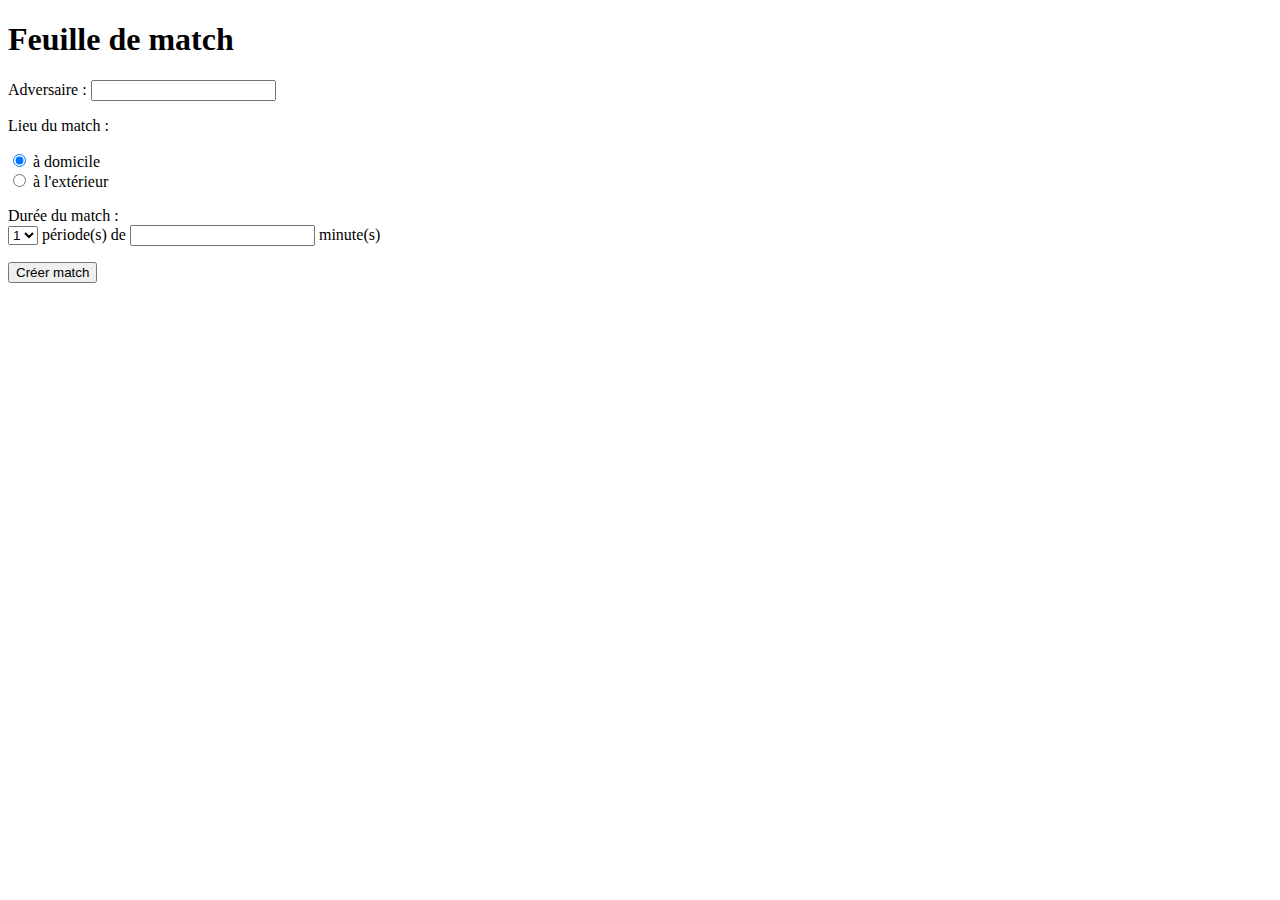
==== html/index.htm @ ff38e3c6 "Init" ====
<!doctype html>
<html>

<head>
    <meta charset="utf-8">
    <link rel="stylesheet" href="../css/style.css">
    <link rel="stylesheet" href="https://use.fontawesome.com/releases/v5.8.1/css/all.css" integrity="sha384-50oBUHEmvpQ+1lW4y57PTFmhCaXp0ML5d60M1M7uH2+nqUivzIebhndOJK28anvf" crossorigin="anonymous">
    <title>Feuille de match</title>
</head>

<body>
    <h1>Feuille de match</h1>
    <div id="formulaire">
        <p>
            <label for="av">Adversaire :</label>
            <input type="text" name="adv" id="adv" required>
        </p>
        <p>
            <p>Lieu du match :</p>
            <div>
                <input type="radio" id="lieu" name="lieu" value="home" checked>
                <label for="home">à domicile</label>
            </div>

            <div>
                <input type="radio" id="lieu" name="lieu" value="away">
                <label for="away">à l'extérieur</label>
            </div>
        </p>
        <p>
            Durée du match :<br />
            <select name="nb_periode" id="nb_periode">
                <option value="1">1</option>
                <option value="2">2</option>
                <option value="3">3</option>
                <option value="4">4</option>
            </select>
            période(s) de
            <input type="number" id="tps_periode" name="tps_periode"> minute(s)
        </p>
        <p>
            <input type="submit" id="button" value="Créer match">
        </p>
    </div>
    <!-- Les nouveaux éléments sont ajoutés dans cette balise -->
    <div id="container">
        <div id="team">
            <div id="team_home">
                <div id="logo_team_home"></div>
                <div id="name_team_home" class="team_name"></div>
                <div id="score_team_home" class="score">0</div>
            </div>
            <div id="team_minus" class="minus"><i class="fas fa-minus"></i></div>
            <div id="team_away">
                <div id="logo_team_away"></div>
                <div id="name_team_away"  class="team_name"></div>
                <div id="score_team_away" class="score">0</div>
            </div>
        </div>
        <div id="chrono" class="border">
        </div>
        <div id="data">
            <div id="shoot" class="data_case">
                <div id="shoot_title" class="title_flex"><span></span><span>Tirs</span><span></span></div>
                <div id="shoot_data" class="data_flex"><span id="data_shoot">0</span></div>
            </div>

            <div id="shoot_on_target" class="data_case">
                <div id="shoot_on_target_title" class="title_flex"><i class="far fa-minus-square data_btn" id="shoot_on_target_btn_min"></i><span class="data_txt">Tirs cadrés</span><i class="far fa-plus-square data_btn" id="shoot_on_target_btn_pls"></i></div>
                <div id="shoot_on_target_data" class="data_flex"><span id="data_shoot_on_target">0</span>&nbsp;-&nbsp;<span id="datapercent_shoot_on_target">0%</span></div>
            </div>

            <div id="shoot_miss" class="data_case">
                <div id="shoot_miss_title" class="title_flex"><i class="far fa-minus-square data_btn" id="shoot_miss_btn_min"></i><span class="data_txt">Tirs non cadrés</span><i class="far fa-plus-square data_btn" id="shoot_miss_btn_pls"></i></div>
                <div id="shoot_miss_data" class="data_flex"><span id="data_shoot_miss">0</span>&nbsp;-&nbsp;<span id="datapercent_shoot_miss">0%</span></div>
            </div>            
            
            <div id="pass" class="data_case">
                <div id="pass_title" class="title_flex"><span></span><span class="data_txt">Passes</span><span></span></div>
                <div id="pass_data" class="data_flex"><span>0</span></div>
            </div>

            <div id="pass_ok" class="data_case">
                <div id="pass_ok_title" class="title_flex"><i class="far fa-minus-square data_btn" id="pass_ok_btn_min"></i><span class="data_txt">Passes réussies</span><i class="far fa-plus-square data_btn" id="pass_ok_btn_pls"></i></div>
                <div id="pass_ok_data" class="data_flex"><span>0</span>&nbsp;-&nbsp;<span>0%</span></div>
            </div>

            <div id="pass_nok" class="data_case">
                <div id="pass_nok_title" class="title_flex"><i class="far fa-minus-square data_btn" id="pass_nok_btn_min"></i><span class="data_txt">Passes ratées</span><i class="far fa-plus-square data_btn" id="pass_nok_btn_pls"></i></div>
                <div id="pass_nok_data" class="data_flex"><span>0</span>&nbsp;-&nbsp;<span>0%</span></div>
            </div>

            <div id="lose_ball" class="data_case">
                <div id="lose_ball_title" class="title_flex"><i class="far fa-minus-square data_btn" id="lose_ball_btn_min"></i><span class="data_txt">Duels perdus</span><i class="far fa-plus-square data_btn" id="lose_ball_btn_pls"></i></div>
                <div id="lose_ball_data" class="data_flex"><span id="data_lose_ball">0</span></div>
            </div>

            <div id="win_ball" class="data_case">
                <div id="win_ball_title" class="title_flex"><i class="far fa-minus-square data_btn" id="win_ball_btn_min"></i><span class="data_txt">Duels gagnés</span><i class="far fa-plus-square data_btn" id="win_ball_btn_pls"></i></div>
                <div id="win_ball_data" class="data_flex"><span id="data_win_ball">0</span></div>
            </div>

            <div id="corner" class="data_case">
                <div id="corner_title" class="title_flex"><i class="far fa-minus-square data_btn" id="corner_btn_min"></i><span class="data_txt">Corners</span><i class="far fa-plus-square data_btn" id="corner_btn_pls"></i></div>
                <div id="corner_data" class="data_flex"><span id="data_corner" >0</span></div>
            </div>

            <div id="throw_in" class="data_case">
                <div id="throw_in_title" class="title_flex"><i class="far fa-minus-square data_btn" id="throw_in_btn_min"></i><span class="data_txt">Touches</span><i class="far fa-plus-square data_btn" id="throw_in_btn_pls"></i></div>
                <div id="throw_in_data" class="data_flex"><span id="data_throw_in">0</span></div>
            </div>
        </div>
    </div>
    <script src="../js/fdm.js"></script>
</body>

</html>
---- css/style.css ----
#container {
    display: none;
    flex-direction: column;
    align-items: center;
}


#data {
    display: flex;
    flex-direction: column;
    align-items: center;
    width: 80%;
}

#team {
    display: flex;
    justify-content: space-around;
    width: 50%;
}

.title_flex {
    border: 1px solid black;
    display: flex;
    justify-content: space-between;
}

.data_flex {
    display: flex;
    flex-direction: row;
    justify-content: center;
}

.data_case {
    width: 35%;
    font-size: 2em;
}


#team_home{
   
}

.logo_team{
    display: block;
    width : 150px;
    height: 150px;
}

.border{
    border: 1px solid black;
}

.team_name{
    font-size : 2em;
    text-align: center;
}

.score{
    font-size: 5em;
    text-align: center;
}

.minus{
    font-size: 4.6em;
    text-align: center;
    display: flex;
    flex-direction: column;
    justify-content: flex-end;
}

#chrono{
    height: 30px;
    width: 100%;
}
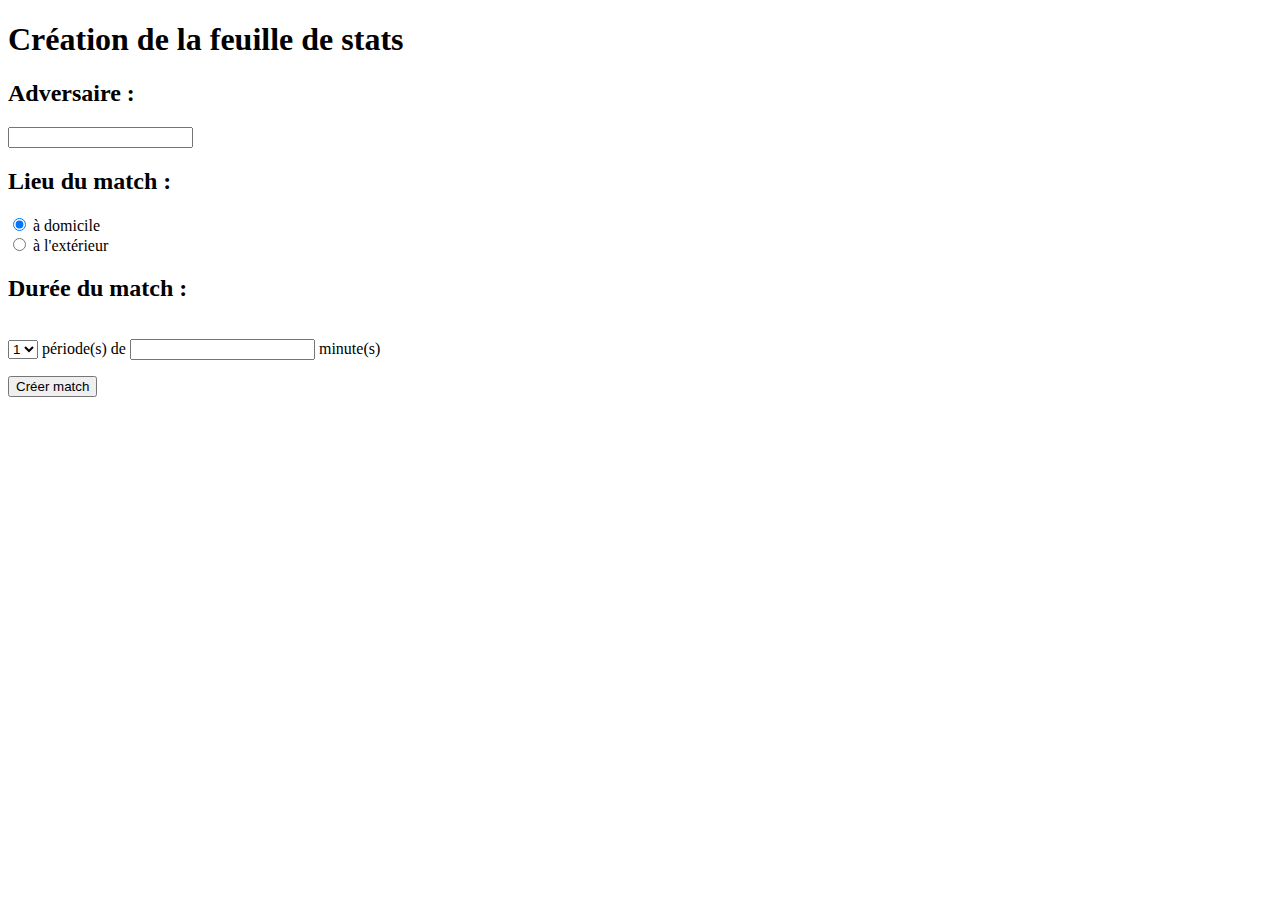
==== commit 92b7be69: "Mise en forme / Création CSS mobile et tablet" ====
--- a/html/index.htm
+++ b/html/index.htm
@@ -4,110 +4,114 @@
 <head>
     <meta charset="utf-8">
     <link rel="stylesheet" href="../css/style.css">
+    <link rel="stylesheet" media="screen and (max-width: 1024px) and (min-width: 414px)" href="../css/style_tablet.css" />
+    <link rel="stylesheet" media="screen and (max-width: 414px)" href="../css/style_mobile.css" />
     <link rel="stylesheet" href="https://use.fontawesome.com/releases/v5.8.1/css/all.css" integrity="sha384-50oBUHEmvpQ+1lW4y57PTFmhCaXp0ML5d60M1M7uH2+nqUivzIebhndOJK28anvf" crossorigin="anonymous">
     <title>Feuille de match</title>
 </head>
 
 <body>
-    <h1>Feuille de match</h1>
-    <div id="formulaire">
-        <p>
-            <label for="av">Adversaire :</label>
-            <input type="text" name="adv" id="adv" required>
-        </p>
-        <p>
-            <p>Lieu du match :</p>
-            <div>
-                <input type="radio" id="lieu" name="lieu" value="home" checked>
-                <label for="home">à domicile</label>
+    <div id="blocpage">
+        <div id="formulaire">
+            <h1>Création de la feuille de stats</h1>
+            <p>
+                <label for="av"><h2>Adversaire :</h2></label>
+                <input type="text" name="adv" id="adv" required>
+            </p>
+            <p>
+                <p><h2>Lieu du match :</h2></p>
+                <div>
+                    <input type="radio" id="lieu" name="lieu" value="home" checked>
+                    <label for="home">à domicile</label>
+                </div>
+
+                <div>
+                    <input type="radio" id="lieu" name="lieu" value="away">
+                    <label for="away">à l'extérieur</label>
+                </div>
+            </p>
+            <p>
+    <h2>Durée du match :</h2><br />
+                <select name="nb_periode" id="nb_periode">
+                    <option value="1">1</option>
+                    <option value="2">2</option>
+                    <option value="3">3</option>
+                    <option value="4">4</option>
+                </select>
+                période(s) de
+                <input type="number" id="tps_periode" name="tps_periode"> minute(s)
+            </p>
+            <p>
+                <input type="submit" id="button" value="Créer match">
+            </p>
+        </div>
+        <!-- Les nouveaux éléments sont ajoutés dans cette balise -->
+        <div id="container">
+            <div id="team">
+                <div id="team_home">
+                    <div id="logo_team_home"></div>
+                    <div id="name_team_home" class="team_name"></div>
+                    <div id="score_team_home" class="score">0</div>
+                </div>
+                <div id="team_minus" class="minus"><i class="fas fa-minus"></i></div>
+                <div id="team_away">
+                    <div id="logo_team_away"></div>
+                    <div id="name_team_away" class="team_name"></div>
+                    <div id="score_team_away" class="score">0</div>
+                </div>
             </div>
+            <div id="chrono" class="border">
+            </div>
+            <div id="data">
+                <div id="shoot" class="data_case">
+                    <div id="shoot_title" class="title_flex"><span></span><span  class="data_txt">Tirs</span><span></span></div>
+                    <div id="shoot_data" class="data_flex"><span id="data_shoot">0</span></div>
+                </div>
 
-            <div>
-                <input type="radio" id="lieu" name="lieu" value="away">
-                <label for="away">à l'extérieur</label>
-            </div>
-        </p>
-        <p>
-            Durée du match :<br />
-            <select name="nb_periode" id="nb_periode">
-                <option value="1">1</option>
-                <option value="2">2</option>
-                <option value="3">3</option>
-                <option value="4">4</option>
-            </select>
-            période(s) de
-            <input type="number" id="tps_periode" name="tps_periode"> minute(s)
-        </p>
-        <p>
-            <input type="submit" id="button" value="Créer match">
-        </p>
-    </div>
-    <!-- Les nouveaux éléments sont ajoutés dans cette balise -->
-    <div id="container">
-        <div id="team">
-            <div id="team_home">
-                <div id="logo_team_home"></div>
-                <div id="name_team_home" class="team_name"></div>
-                <div id="score_team_home" class="score">0</div>
-            </div>
-            <div id="team_minus" class="minus"><i class="fas fa-minus"></i></div>
-            <div id="team_away">
-                <div id="logo_team_away"></div>
-                <div id="name_team_away"  class="team_name"></div>
-                <div id="score_team_away" class="score">0</div>
-            </div>
-        </div>
-        <div id="chrono" class="border">
-        </div>
-        <div id="data">
-            <div id="shoot" class="data_case">
-                <div id="shoot_title" class="title_flex"><span></span><span>Tirs</span><span></span></div>
-                <div id="shoot_data" class="data_flex"><span id="data_shoot">0</span></div>
-            </div>
+                <div id="shoot_on_target" class="data_case">
+                    <div id="shoot_on_target_title" class="title_flex"><i class="far fa-minus-square data_btn" id="shoot_on_target_btn_min"></i><span class="data_txt">Tirs cadrés</span><i class="far fa-plus-square data_btn" id="shoot_on_target_btn_pls"></i></div>
+                    <div id="shoot_on_target_data" class="data_flex"><span id="data_shoot_on_target">0</span>&nbsp;-&nbsp;<span id="datapercent_shoot_on_target">0%</span></div>
+                </div>
 
-            <div id="shoot_on_target" class="data_case">
-                <div id="shoot_on_target_title" class="title_flex"><i class="far fa-minus-square data_btn" id="shoot_on_target_btn_min"></i><span class="data_txt">Tirs cadrés</span><i class="far fa-plus-square data_btn" id="shoot_on_target_btn_pls"></i></div>
-                <div id="shoot_on_target_data" class="data_flex"><span id="data_shoot_on_target">0</span>&nbsp;-&nbsp;<span id="datapercent_shoot_on_target">0%</span></div>
-            </div>
+                <div id="shoot_miss" class="data_case">
+                    <div id="shoot_miss_title" class="title_flex"><i class="far fa-minus-square data_btn" id="shoot_miss_btn_min"></i><span class="data_txt">Tirs non cadrés</span><i class="far fa-plus-square data_btn" id="shoot_miss_btn_pls"></i></div>
+                    <div id="shoot_miss_data" class="data_flex"><span id="data_shoot_miss">0</span>&nbsp;-&nbsp;<span id="datapercent_shoot_miss">0%</span></div>
+                </div>
 
-            <div id="shoot_miss" class="data_case">
-                <div id="shoot_miss_title" class="title_flex"><i class="far fa-minus-square data_btn" id="shoot_miss_btn_min"></i><span class="data_txt">Tirs non cadrés</span><i class="far fa-plus-square data_btn" id="shoot_miss_btn_pls"></i></div>
-                <div id="shoot_miss_data" class="data_flex"><span id="data_shoot_miss">0</span>&nbsp;-&nbsp;<span id="datapercent_shoot_miss">0%</span></div>
-            </div>            
-            
-            <div id="pass" class="data_case">
-                <div id="pass_title" class="title_flex"><span></span><span class="data_txt">Passes</span><span></span></div>
-                <div id="pass_data" class="data_flex"><span>0</span></div>
-            </div>
+                <div id="pass" class="data_case">
+                    <div id="pass_title" class="title_flex"><span></span><span class="data_txt">Passes</span><span></span></div>
+                    <div id="pass_data" class="data_flex"><span>0</span></div>
+                </div>
 
-            <div id="pass_ok" class="data_case">
-                <div id="pass_ok_title" class="title_flex"><i class="far fa-minus-square data_btn" id="pass_ok_btn_min"></i><span class="data_txt">Passes réussies</span><i class="far fa-plus-square data_btn" id="pass_ok_btn_pls"></i></div>
-                <div id="pass_ok_data" class="data_flex"><span>0</span>&nbsp;-&nbsp;<span>0%</span></div>
-            </div>
+                <div id="pass_ok" class="data_case">
+                    <div id="pass_ok_title" class="title_flex"><i class="far fa-minus-square data_btn" id="pass_ok_btn_min"></i><span class="data_txt">Passes réussies</span><i class="far fa-plus-square data_btn" id="pass_ok_btn_pls"></i></div>
+                    <div id="pass_ok_data" class="data_flex"><span>0</span>&nbsp;-&nbsp;<span>0%</span></div>
+                </div>
 
-            <div id="pass_nok" class="data_case">
-                <div id="pass_nok_title" class="title_flex"><i class="far fa-minus-square data_btn" id="pass_nok_btn_min"></i><span class="data_txt">Passes ratées</span><i class="far fa-plus-square data_btn" id="pass_nok_btn_pls"></i></div>
-                <div id="pass_nok_data" class="data_flex"><span>0</span>&nbsp;-&nbsp;<span>0%</span></div>
-            </div>
+                <div id="pass_nok" class="data_case">
+                    <div id="pass_nok_title" class="title_flex"><i class="far fa-minus-square data_btn" id="pass_nok_btn_min"></i><span class="data_txt">Passes ratées</span><i class="far fa-plus-square data_btn" id="pass_nok_btn_pls"></i></div>
+                    <div id="pass_nok_data" class="data_flex"><span>0</span>&nbsp;-&nbsp;<span>0%</span></div>
+                </div>
 
-            <div id="lose_ball" class="data_case">
-                <div id="lose_ball_title" class="title_flex"><i class="far fa-minus-square data_btn" id="lose_ball_btn_min"></i><span class="data_txt">Duels perdus</span><i class="far fa-plus-square data_btn" id="lose_ball_btn_pls"></i></div>
-                <div id="lose_ball_data" class="data_flex"><span id="data_lose_ball">0</span></div>
-            </div>
+                <div id="lose_ball" class="data_case">
+                    <div id="lose_ball_title" class="title_flex"><i class="far fa-minus-square data_btn" id="lose_ball_btn_min"></i><span class="data_txt">Duels perdus</span><i class="far fa-plus-square data_btn" id="lose_ball_btn_pls"></i></div>
+                    <div id="lose_ball_data" class="data_flex"><span id="data_lose_ball">0</span></div>
+                </div>
 
-            <div id="win_ball" class="data_case">
-                <div id="win_ball_title" class="title_flex"><i class="far fa-minus-square data_btn" id="win_ball_btn_min"></i><span class="data_txt">Duels gagnés</span><i class="far fa-plus-square data_btn" id="win_ball_btn_pls"></i></div>
-                <div id="win_ball_data" class="data_flex"><span id="data_win_ball">0</span></div>
-            </div>
+                <div id="win_ball" class="data_case">
+                    <div id="win_ball_title" class="title_flex"><i class="far fa-minus-square data_btn" id="win_ball_btn_min"></i><span class="data_txt">Duels gagnés</span><i class="far fa-plus-square data_btn" id="win_ball_btn_pls"></i></div>
+                    <div id="win_ball_data" class="data_flex"><span id="data_win_ball">0</span></div>
+                </div>
 
-            <div id="corner" class="data_case">
-                <div id="corner_title" class="title_flex"><i class="far fa-minus-square data_btn" id="corner_btn_min"></i><span class="data_txt">Corners</span><i class="far fa-plus-square data_btn" id="corner_btn_pls"></i></div>
-                <div id="corner_data" class="data_flex"><span id="data_corner" >0</span></div>
-            </div>
+                <div id="corner" class="data_case">
+                    <div id="corner_title" class="title_flex"><i class="far fa-minus-square data_btn" id="corner_btn_min"></i><span class="data_txt">Corners</span><i class="far fa-plus-square data_btn" id="corner_btn_pls"></i></div>
+                    <div id="corner_data" class="data_flex"><span id="data_corner">0</span></div>
+                </div>
 
-            <div id="throw_in" class="data_case">
-                <div id="throw_in_title" class="title_flex"><i class="far fa-minus-square data_btn" id="throw_in_btn_min"></i><span class="data_txt">Touches</span><i class="far fa-plus-square data_btn" id="throw_in_btn_pls"></i></div>
-                <div id="throw_in_data" class="data_flex"><span id="data_throw_in">0</span></div>
+                <div id="throw_in" class="data_case">
+                    <div id="throw_in_title" class="title_flex"><i class="far fa-minus-square data_btn" id="throw_in_btn_min"></i><span class="data_txt">Touches</span><i class="far fa-plus-square data_btn" id="throw_in_btn_pls"></i></div>
+                    <div id="throw_in_data" class="data_flex"><span id="data_throw_in">0</span></div>
+                </div>
             </div>
         </div>
     </div>
--- a/css/style_tablet.css
+++ b/css/style_tablet.css
@@ -0,0 +1,36 @@
+body{
+    background-color: white;
+    font-size: 1vh;
+}
+
+#blocpage{
+    height: 100vh;
+}
+
+.data_case {
+    width: 60%;
+}
+
+.logo_team {
+    width: 100px;
+    height: 100px;
+}
+
+.data_btn{
+    color: black;
+    font : 2.2vh bold;
+}
+
+.data_txt{
+    font: 1.8vh bold;
+}
+
+.title_flex{
+    background: #F37022;
+    color :black;
+}
+
+.data_flex{
+    background: white;
+    color : black;
+}